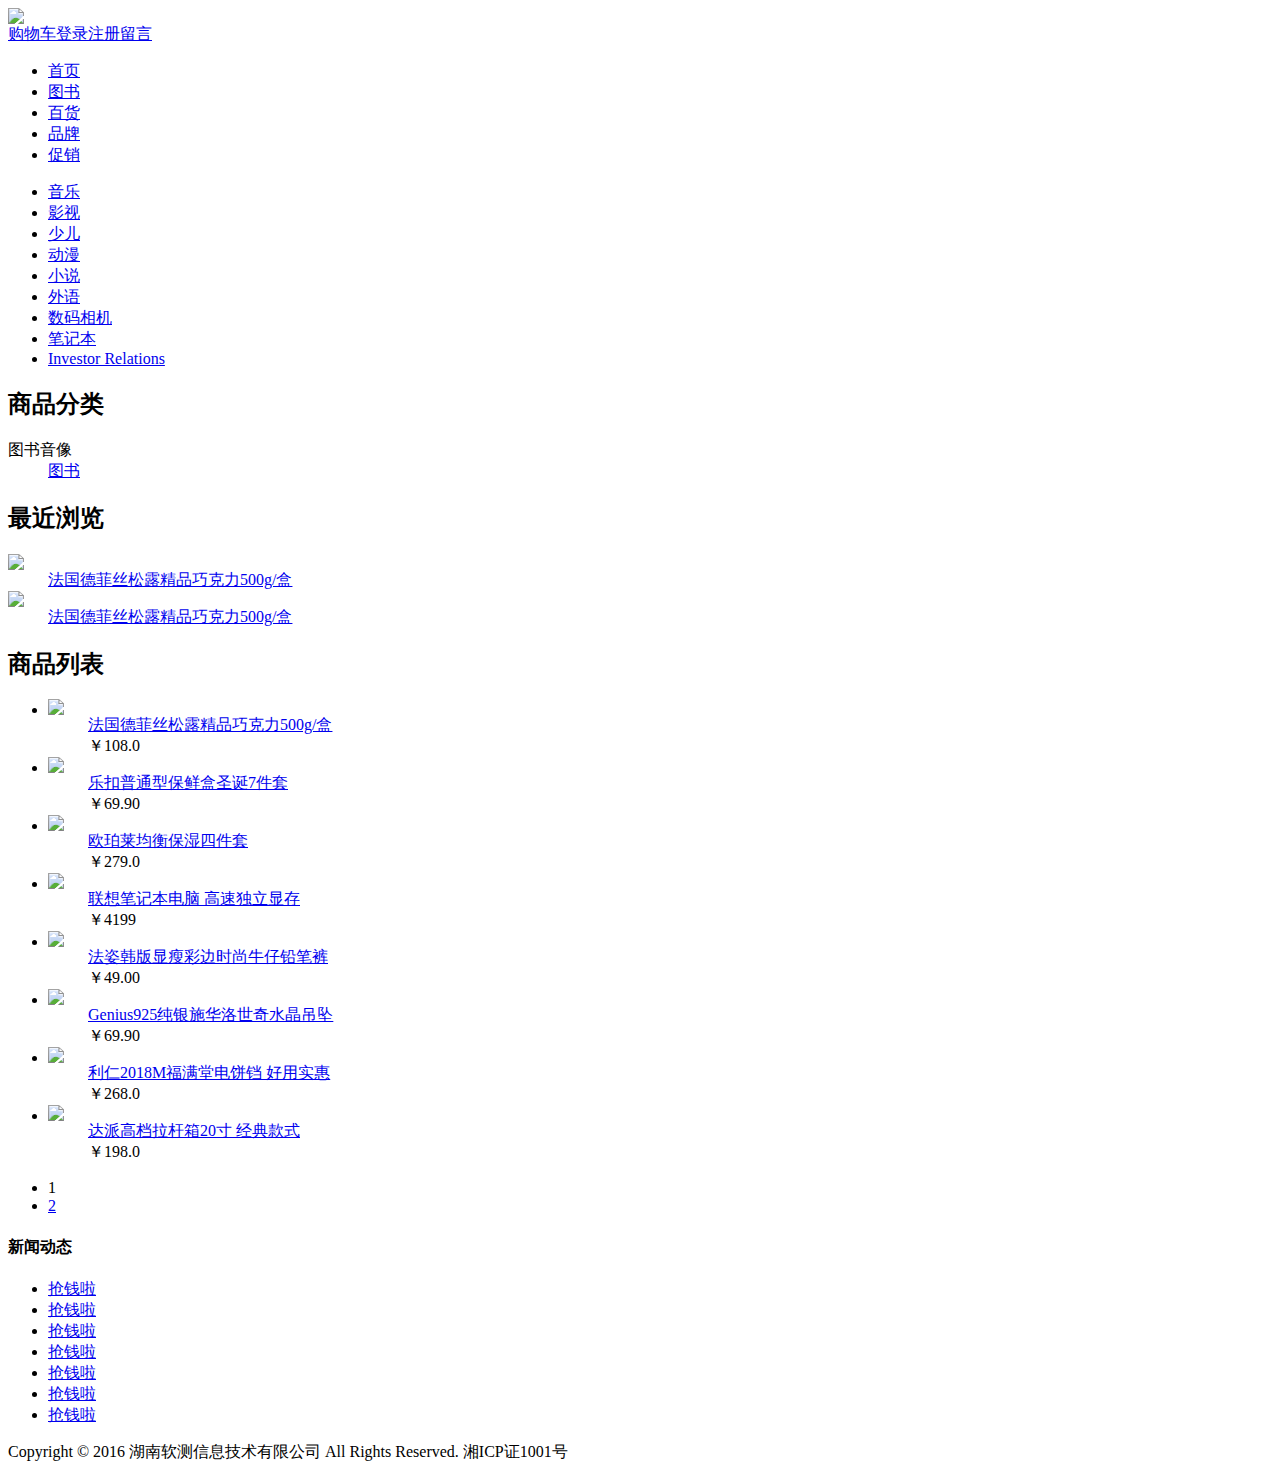
==== easybuy/src/main/resources/templates/index.html @ a560614f "first push" ====
﻿<!DOCTYPE html PUBLIC "-//W3C//DTD XHTML 1.0 Transitional//EN" "http://www.w3.org/TR/xhtml1/DTD/xhtml1-transitional.dtd">
<html xmlns="http://www.w3.org/1999/xhtml">
<head>
<meta http-equiv="Content-Type" content="text/html; charset=gbk" />
<title>易买网 - 首页</title>
<link type="text/css" rel="stylesheet" href="css/style.css" />
<script type="text/javascript" src="scripts/function.js"></script>
</head>
<body>
<div id="header" class="wrap">
	<div id="logo"><img src="images/logo.gif" /></div>
	<div class="help"><a href="#" class="shopping">购物车</a><a href="login.html">登录</a><a href="register.html">注册</a><a href="guestbook.html">留言</a></div>
	<div class="navbar">
		<ul class="clearfix">
			<li class="current"><a href="#">首页</a></li>
			<li><a href="#">图书</a></li>
			<li><a href="#">百货</a></li>
			<li><a href="#">品牌</a></li>
			<li><a href="#">促销</a></li>
		</ul>
	</div>
</div>
<div id="childNav">
	<div class="wrap">
		<ul class="clearfix">
			<li class="first"><a href="#">音乐</a></li>
			<li><a href="#">影视</a></li>
			<li><a href="#">少儿</a></li>
			<li><a href="#">动漫</a></li>
			<li><a href="#">小说</a></li>
			<li><a href="#">外语</a></li>
			<li><a href="#">数码相机</a></li>
			<li><a href="#">笔记本</a></li>
			<li class="last"><a href="#">Investor Relations</a></li>
		</ul>
	</div>
</div>
<div id="main" class="wrap">
	<div class="lefter">
		<div class="box">
		  <h2>商品分类</h2>
			<dl>
				<dt>图书音像</dt>
				<dd><a href="product-list.html">图书</a></dd>
				</dl>
		</div>
		<div class="spacer"></div>
		<div class="last-view">
			<h2>最近浏览</h2>
			<dl class="clearfix">
				<dt><img src="images/product/0_tiny.gif" /></dt>
				<dd><a href="product-view.html">法国德菲丝松露精品巧克力500g/盒</a></dd>
				<dt><img src="images/product/0_tiny.gif" /></dt>
				<dd><a href="product-view.html">法国德菲丝松露精品巧克力500g/盒</a></dd>
			</dl>
		</div>
	</div>
	<div class="main">
		<div class="price-off">
			<h2>商品列表</h2>
			<ul class="product clearfix">
				<li>
					<dl>
						<dt><a href="product-view.html" target="_blank"><img src="images/product/1.jpg" /></a></dt>
						<dd class="title"><a href="product-view.html" target="_blank">法国德菲丝松露精品巧克力500g/盒</a></dd>
						<dd class="price">￥108.0</dd>
					</dl>
				</li>
				<li>
					<dl>
						<dt><a href="product-view.html" target="_blank"><img src="images/product/2.jpg" /></a></dt>
						<dd class="title"><a href="product-view.html" target="_blank">乐扣普通型保鲜盒圣诞7件套</a></dd>
						<dd class="price">￥69.90</dd>
					</dl>
				</li>
				<li>
					<dl>
						<dt><a href="product-view.html" target="_blank"><img src="images/product/3.jpg" /></a></dt>
						<dd class="title"><a href="product-view.html" target="_blank">欧珀莱均衡保湿四件套</a></dd>
						<dd class="price">￥279.0</dd>
					</dl>
				</li>
				<li>
					<dl>
						<dt><a href="product-view.html" target="_blank"><img src="images/product/4.jpg" /></a></dt>
						<dd class="title"><a href="product-view.html" target="_blank">联想笔记本电脑 高速独立显存</a></dd>
						<dd class="price">￥4199</dd>
					</dl>
				</li>
				<li>
					<dl>
						<dt><a href="product-view.html" target="_blank"><img src="images/product/5.jpg" /></a></dt>
						<dd class="title"><a href="product-view.html" target="_blank">法姿韩版显瘦彩边时尚牛仔铅笔裤</a></dd>
						<dd class="price">￥49.00</dd>
					</dl>
				</li>
				<li>
					<dl>
						<dt><a href="product-view.html" target="_blank"><img src="images/product/6.jpg" /></a></dt>
						<dd class="title"><a href="product-view.html" target="_blank">Genius925纯银施华洛世奇水晶吊坠</a></dd>
						<dd class="price">￥69.90</dd>
					</dl>
				</li>
				<li>
					<dl>
						<dt><a href="product-view.html" target="_blank"><img src="images/product/7.jpg" /></a></dt>
						<dd class="title"><a href="product-view.html" target="_blank">利仁2018M福满堂电饼铛 好用实惠</a></dd>
						<dd class="price">￥268.0</dd>
					</dl>
				</li>
				<li>
					<dl>
						<dt><a href="product-view.html" target="_blank"><img src="images/product/8.jpg" /></a></dt>
						<dd class="title"><a href="product-view.html" target="_blank">达派高档拉杆箱20寸 经典款式</a></dd>
						<dd class="price">￥198.0</dd>
					</dl>
				</li>
			</ul>
            
            <div class="pager">
 
             <ul class="clearfix">
						<li class="current">1</li>
						<li><a href="#">2</a></li>
			</ul>
            </div>
            
		</div>
  <div class="side">
			<div class="spacer"></div>
			<div class="news-list">
				<h4>新闻动态</h4>
				<ul>
					<li><a href="news-view.html" target="_blank">抢钱啦</a></li>
					<li><a href="news-view.html" target="_blank">抢钱啦</a></li>
					<li><a href="news-view.html" target="_blank">抢钱啦</a></li>
					<li><a href="news-view.html" target="_blank">抢钱啦</a></li>
					<li><a href="news-view.html" target="_blank">抢钱啦</a></li>
					<li><a href="news-view.html" target="_blank">抢钱啦</a></li>
					<li><a href="news-view.html" target="_blank">抢钱啦</a></li>                                        
				</ul>

			</div>
		</div>
	</div>
	<div class="clear"></div>
</div>
<div id="footer">
	Copyright &copy; 2016 湖南软测信息技术有限公司 All Rights Reserved. 湘ICP证1001号
</div>
</body>
</html>
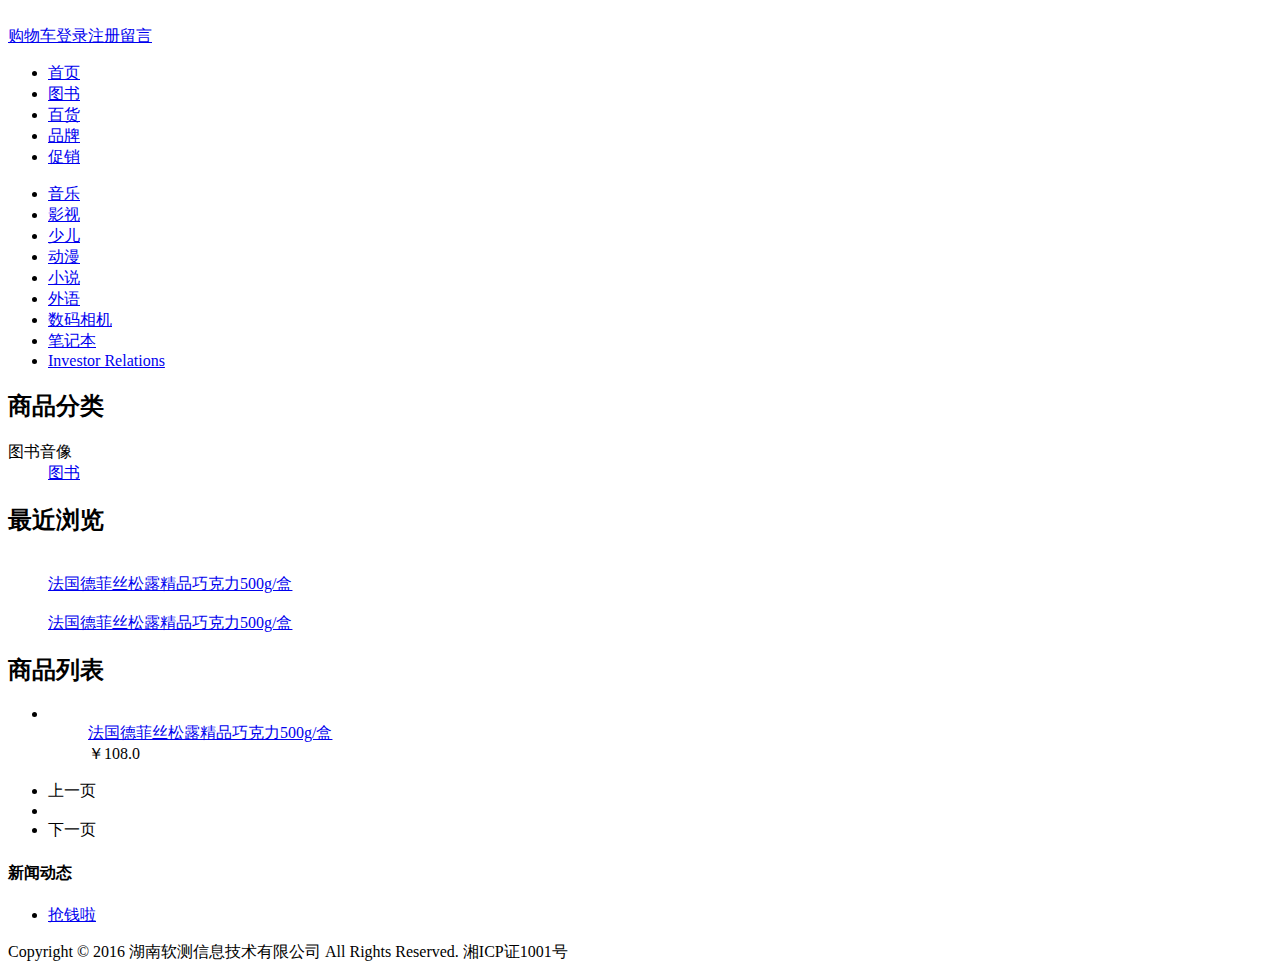
==== commit 4e3ebb83: "EbNewsService" ====
--- a/easybuy/src/main/resources/templates/index.html
+++ b/easybuy/src/main/resources/templates/index.html
@@ -1,14 +1,14 @@
-﻿<!DOCTYPE html PUBLIC "-//W3C//DTD XHTML 1.0 Transitional//EN" "http://www.w3.org/TR/xhtml1/DTD/xhtml1-transitional.dtd">
-<html xmlns="http://www.w3.org/1999/xhtml">
+﻿<!DOCTYPE html>
+<html xmlns:th="http://www.thymeleaf.org">
 <head>
 <meta http-equiv="Content-Type" content="text/html; charset=gbk" />
 <title>易买网 - 首页</title>
-<link type="text/css" rel="stylesheet" href="css/style.css" />
-<script type="text/javascript" src="scripts/function.js"></script>
+<link type="text/css" rel="stylesheet" th:href="@{/css/style.css}" />
+<script type="text/javascript" th:src="@{/scripts/function.js}"></script>
 </head>
 <body>
 <div id="header" class="wrap">
-	<div id="logo"><img src="images/logo.gif" /></div>
+	<div id="logo"><img th:src="@{/images/logo.gif}" /></div>
 	<div class="help"><a href="#" class="shopping">购物车</a><a href="login.html">登录</a><a href="register.html">注册</a><a href="guestbook.html">留言</a></div>
 	<div class="navbar">
 		<ul class="clearfix">
@@ -48,9 +48,9 @@
 		<div class="last-view">
 			<h2>最近浏览</h2>
 			<dl class="clearfix">
-				<dt><img src="images/product/0_tiny.gif" /></dt>
+				<dt><img th:src="@{/images/product/0_tiny.gif}" /></dt>
 				<dd><a href="product-view.html">法国德菲丝松露精品巧克力500g/盒</a></dd>
-				<dt><img src="images/product/0_tiny.gif" /></dt>
+				<dt><img th:src="@{/images/product/0_tiny.gif}" /></dt>
 				<dd><a href="product-view.html">法国德菲丝松露精品巧克力500g/盒</a></dd>
 			</dl>
 		</div>
@@ -59,71 +59,32 @@
 		<div class="price-off">
 			<h2>商品列表</h2>
 			<ul class="product clearfix">
-				<li>
+
+				<li th:each="product: ${productPage.getRecords()}">
 					<dl>
-						<dt><a href="product-view.html" target="_blank"><img src="images/product/1.jpg" /></a></dt>
-						<dd class="title"><a href="product-view.html" target="_blank">法国德菲丝松露精品巧克力500g/盒</a></dd>
-						<dd class="price">￥108.0</dd>
+						<dt><a href="product-view.html" target="_blank"><img th:src="@{'/images/product/'+${product.epFileName}}" /></a></dt>
+						<dd class="title"><a href="product-view.html" target="_blank" th:text="${product.epName}">法国德菲丝松露精品巧克力500g/盒</a></dd>
+						<dd class="price" th:text="'¥'+${product.epPrice}">￥108.0</dd>
 					</dl>
 				</li>
-				<li>
-					<dl>
-						<dt><a href="product-view.html" target="_blank"><img src="images/product/2.jpg" /></a></dt>
-						<dd class="title"><a href="product-view.html" target="_blank">乐扣普通型保鲜盒圣诞7件套</a></dd>
-						<dd class="price">￥69.90</dd>
-					</dl>
-				</li>
-				<li>
-					<dl>
-						<dt><a href="product-view.html" target="_blank"><img src="images/product/3.jpg" /></a></dt>
-						<dd class="title"><a href="product-view.html" target="_blank">欧珀莱均衡保湿四件套</a></dd>
-						<dd class="price">￥279.0</dd>
-					</dl>
-				</li>
-				<li>
-					<dl>
-						<dt><a href="product-view.html" target="_blank"><img src="images/product/4.jpg" /></a></dt>
-						<dd class="title"><a href="product-view.html" target="_blank">联想笔记本电脑 高速独立显存</a></dd>
-						<dd class="price">￥4199</dd>
-					</dl>
-				</li>
-				<li>
-					<dl>
-						<dt><a href="product-view.html" target="_blank"><img src="images/product/5.jpg" /></a></dt>
-						<dd class="title"><a href="product-view.html" target="_blank">法姿韩版显瘦彩边时尚牛仔铅笔裤</a></dd>
-						<dd class="price">￥49.00</dd>
-					</dl>
-				</li>
-				<li>
-					<dl>
-						<dt><a href="product-view.html" target="_blank"><img src="images/product/6.jpg" /></a></dt>
-						<dd class="title"><a href="product-view.html" target="_blank">Genius925纯银施华洛世奇水晶吊坠</a></dd>
-						<dd class="price">￥69.90</dd>
-					</dl>
-				</li>
-				<li>
-					<dl>
-						<dt><a href="product-view.html" target="_blank"><img src="images/product/7.jpg" /></a></dt>
-						<dd class="title"><a href="product-view.html" target="_blank">利仁2018M福满堂电饼铛 好用实惠</a></dd>
-						<dd class="price">￥268.0</dd>
-					</dl>
-				</li>
-				<li>
-					<dl>
-						<dt><a href="product-view.html" target="_blank"><img src="images/product/8.jpg" /></a></dt>
-						<dd class="title"><a href="product-view.html" target="_blank">达派高档拉杆箱20寸 经典款式</a></dd>
-						<dd class="price">￥198.0</dd>
-					</dl>
-				</li>
+
 			</ul>
-            
-            <div class="pager">
- 
-             <ul class="clearfix">
-						<li class="current">1</li>
-						<li><a href="#">2</a></li>
-			</ul>
-            </div>
+
+			<div class="pager">
+				<ul class="clearfix">
+					<li><a  th:if="${productPage.getCurrent()>1}"
+							th:href="@{/index/front(psize=${productPage.getCurrent()>1?
+							productPage.getCurrent()-1:1})}">上一页</a></li>
+					<li th:class="${productPage.getCurrent()==p?'current':''}"
+						th:each="p:${#numbers.sequence(1,productPage.getPages())}">
+						<a th:style="${productPage.getCurrent()==p?'color:red':''}"
+						   th:href="@{'/index/front?psize='+${p}}" th:text="${p}"></a>
+					</li>
+					<li><a  th:if="${productPage.getCurrent()<productPage.getPages()}"
+							th:href="@{/index/front(psize=${productPage.getCurrent()<productPage.getPages()?
+							productPage.getCurrent()+1:productPage.getPages()})}">下一页</a></li>
+				</ul>
+			</div>
             
 		</div>
   <div class="side">
@@ -131,13 +92,7 @@
 			<div class="news-list">
 				<h4>新闻动态</h4>
 				<ul>
-					<li><a href="news-view.html" target="_blank">抢钱啦</a></li>
-					<li><a href="news-view.html" target="_blank">抢钱啦</a></li>
-					<li><a href="news-view.html" target="_blank">抢钱啦</a></li>
-					<li><a href="news-view.html" target="_blank">抢钱啦</a></li>
-					<li><a href="news-view.html" target="_blank">抢钱啦</a></li>
-					<li><a href="news-view.html" target="_blank">抢钱啦</a></li>
-					<li><a href="news-view.html" target="_blank">抢钱啦</a></li>                                        
+					<li th:each="news: ${newsPage.getRecords()}"><a href="news-view.html" target="_blank" th:text="${news.enContent}">抢钱啦</a></li>
 				</ul>
 
 			</div>
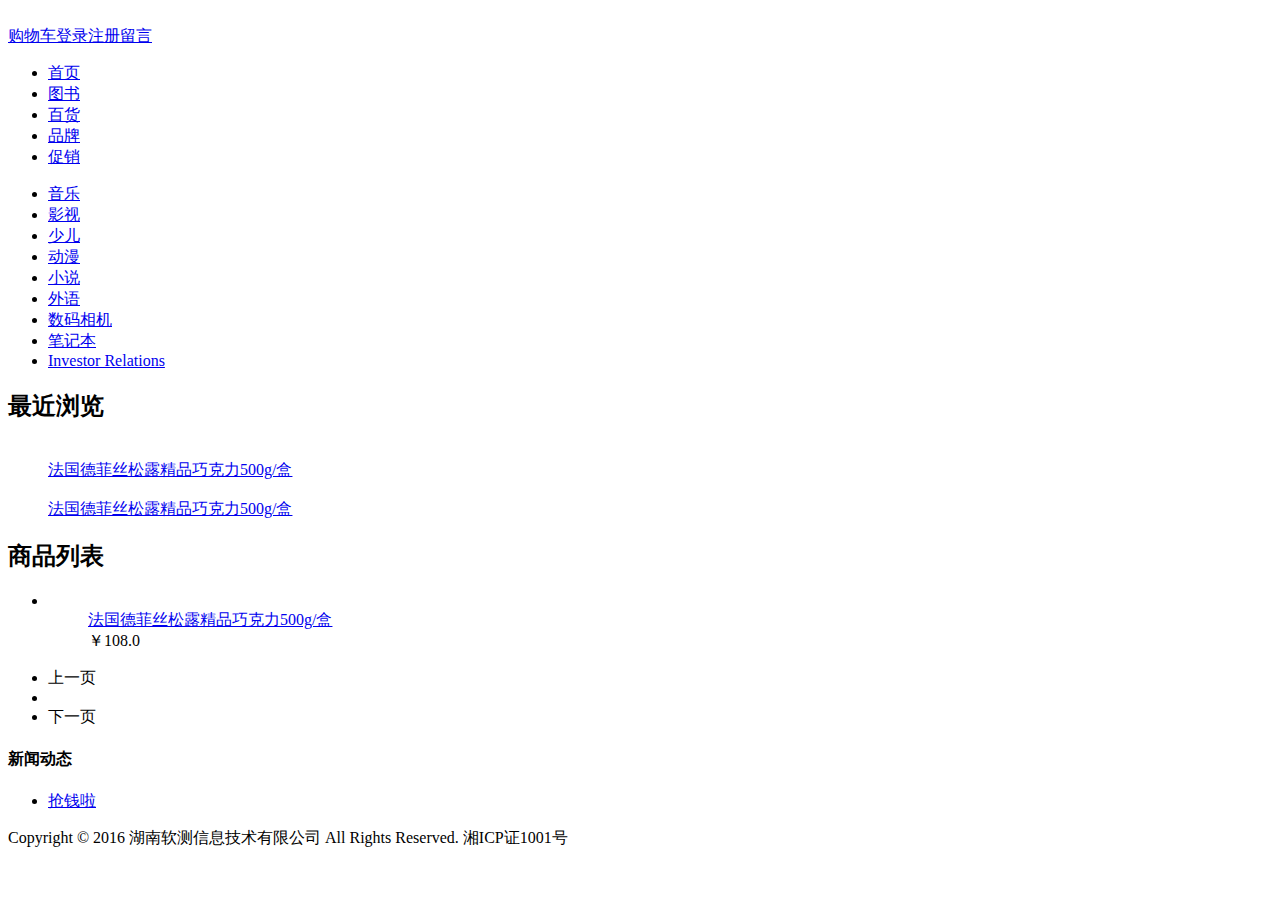
==== commit 95a74f21: "EbNewsService" ====
--- a/easybuy/src/main/resources/templates/index.html
+++ b/easybuy/src/main/resources/templates/index.html
@@ -37,12 +37,7 @@
 </div>
 <div id="main" class="wrap">
 	<div class="lefter">
-		<div class="box">
-		  <h2>商品分类</h2>
-			<dl>
-				<dt>图书音像</dt>
-				<dd><a href="product-list.html">图书</a></dd>
-				</dl>
+		<div class="box" th:include="category :: copy">
 		</div>
 		<div class="spacer"></div>
 		<div class="last-view">
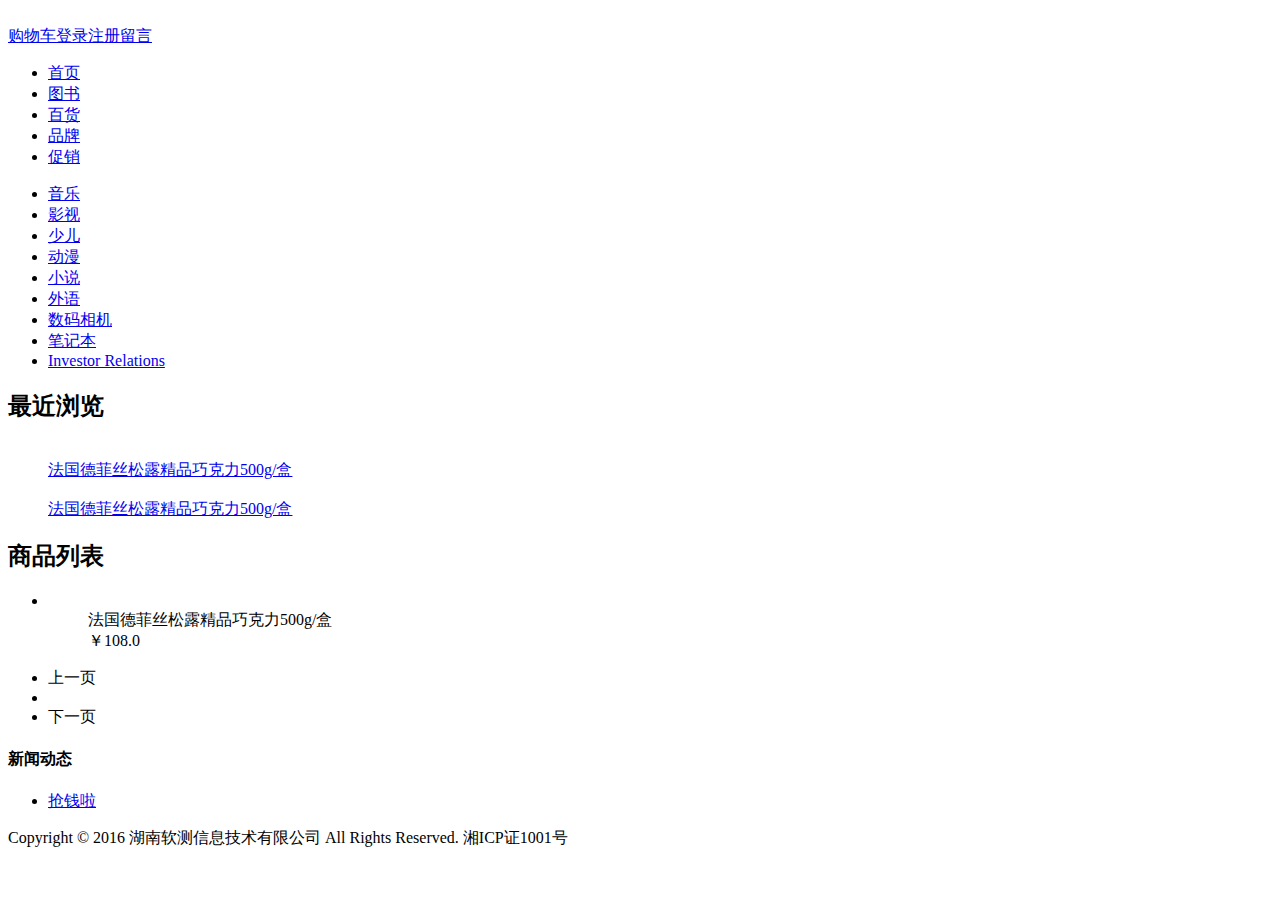
==== commit dc32f517: "EbNewsService2" ====
--- a/easybuy/src/main/resources/templates/index.html
+++ b/easybuy/src/main/resources/templates/index.html
@@ -57,8 +57,8 @@
 
 				<li th:each="product: ${productPage.getRecords()}">
 					<dl>
-						<dt><a href="product-view.html" target="_blank"><img th:src="@{'/images/product/'+${product.epFileName}}" /></a></dt>
-						<dd class="title"><a href="product-view.html" target="_blank" th:text="${product.epName}">法国德菲丝松露精品巧克力500g/盒</a></dd>
+						<dt><a th:href="@{/product/detail(epId=${product.epId})}" target="_blank"><img th:src="@{'/images/product/'+${product.epFileName}}" /></a></dt>
+						<dd class="title"><a th:href="@{/product/detail(epId=${product.epId})}" target="_blank" th:text="${product.epName}">法国德菲丝松露精品巧克力500g/盒</a></dd>
 						<dd class="price" th:text="'¥'+${product.epPrice}">￥108.0</dd>
 					</dl>
 				</li>
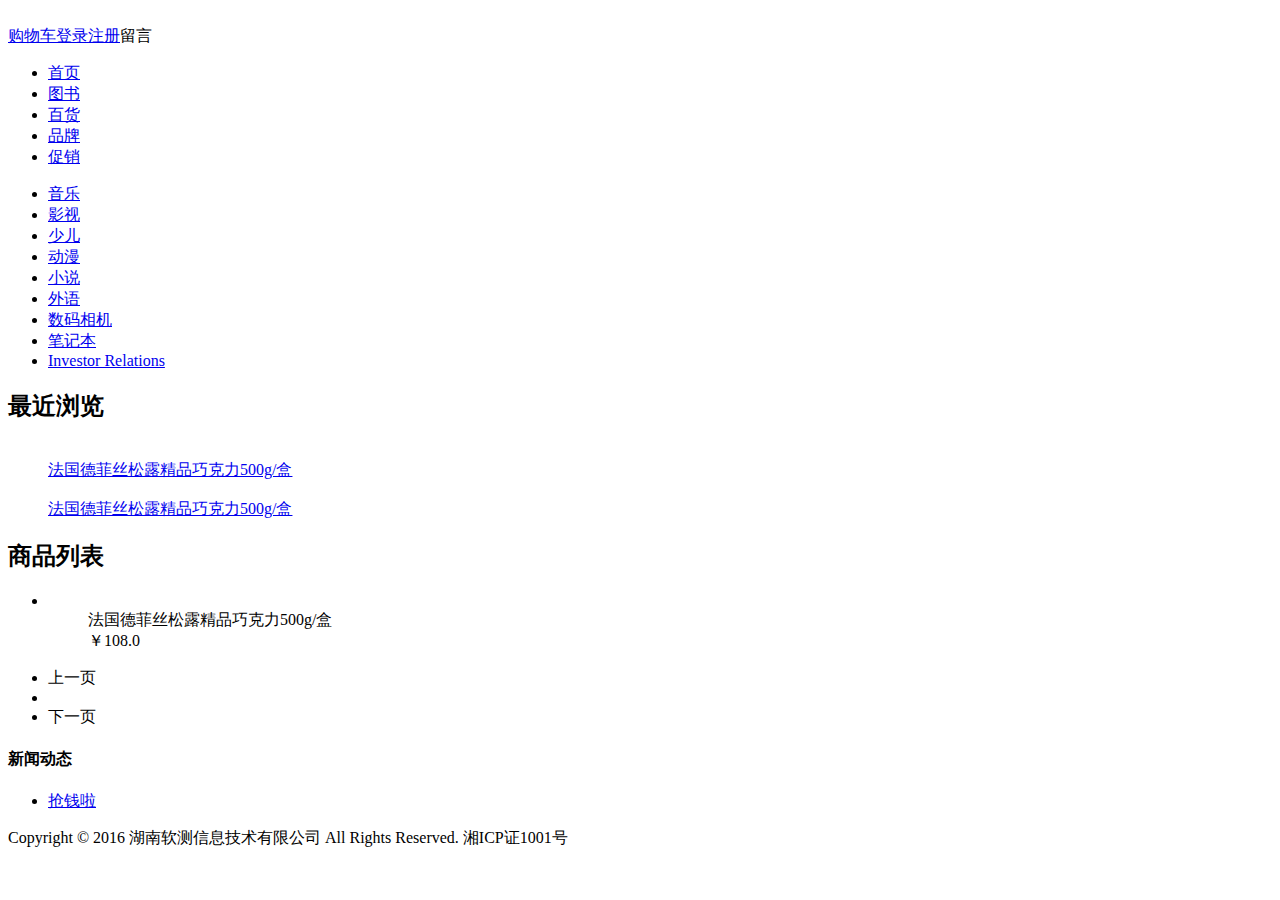
==== commit 93c30a27: "test" ====
--- a/easybuy/src/main/resources/templates/index.html
+++ b/easybuy/src/main/resources/templates/index.html
@@ -9,7 +9,7 @@
 <body>
 <div id="header" class="wrap">
 	<div id="logo"><img th:src="@{/images/logo.gif}" /></div>
-	<div class="help"><a href="#" class="shopping">购物车</a><a href="login.html">登录</a><a href="register.html">注册</a><a href="guestbook.html">留言</a></div>
+	<div class="help"><a href="#" class="shopping">购物车</a><a href="login.html">登录</a><a href="register.html">注册</a><a th:href="@{/comment/list}">留言</a></div>
 	<div class="navbar">
 		<ul class="clearfix">
 			<li class="current"><a href="#">首页</a></li>
@@ -97,6 +97,7 @@
 </div>
 <div id="footer">
 	Copyright &copy; 2016 湖南软测信息技术有限公司 All Rights Reserved. 湘ICP证1001号
+
 </div>
 </body>
 </html>
